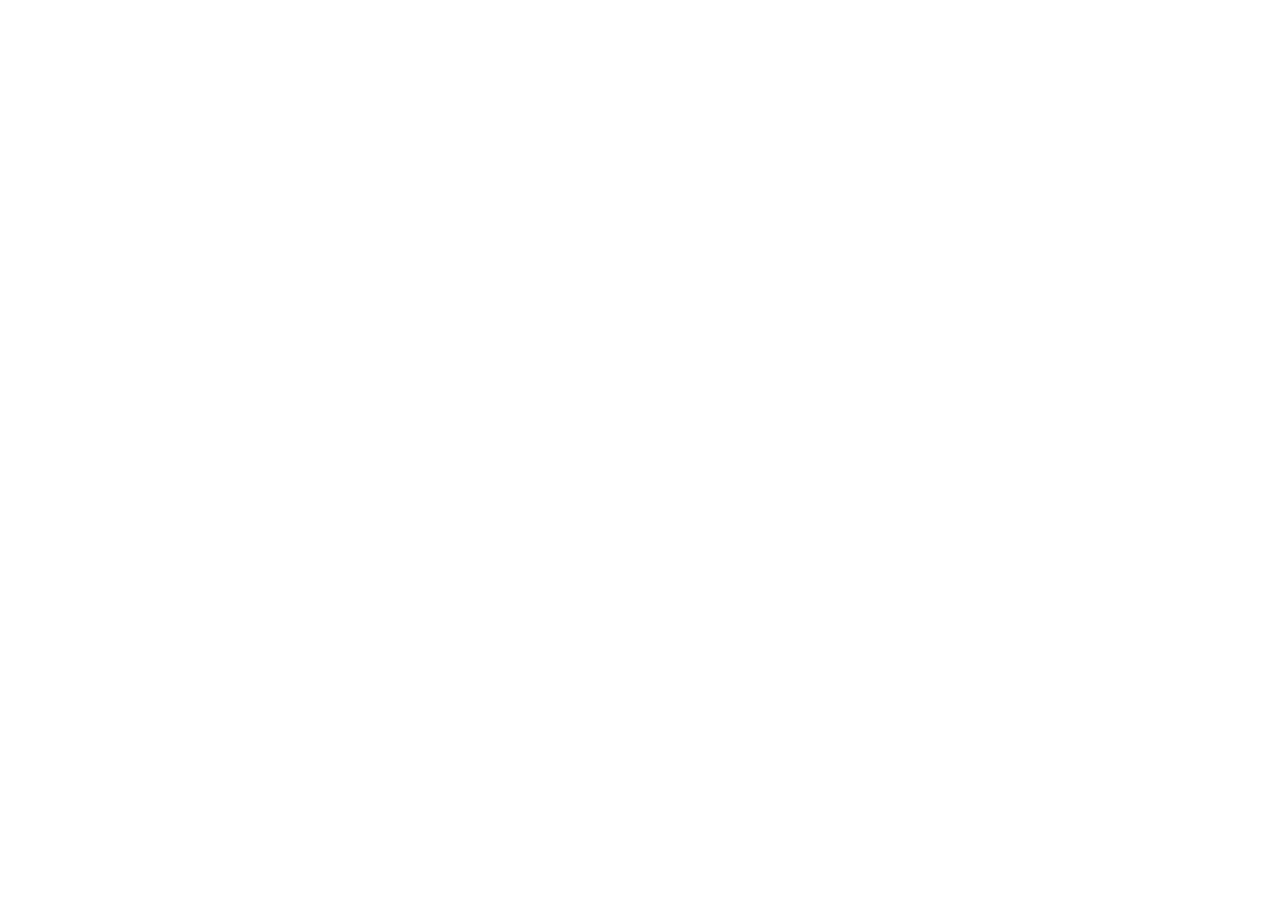
==== index.html @ 6c448894 "Inital Commit new feature contains homepage files created: index.html, css, js." ====
<!DOCTYPE html>
<html lang="en">
  <head>
    <meta charset="UTF-8" />
    <meta name="viewport" content="width=device-width, initial-scale=1.0" />
    <title>Home</title>
  </head>
  <body></body>
</html>
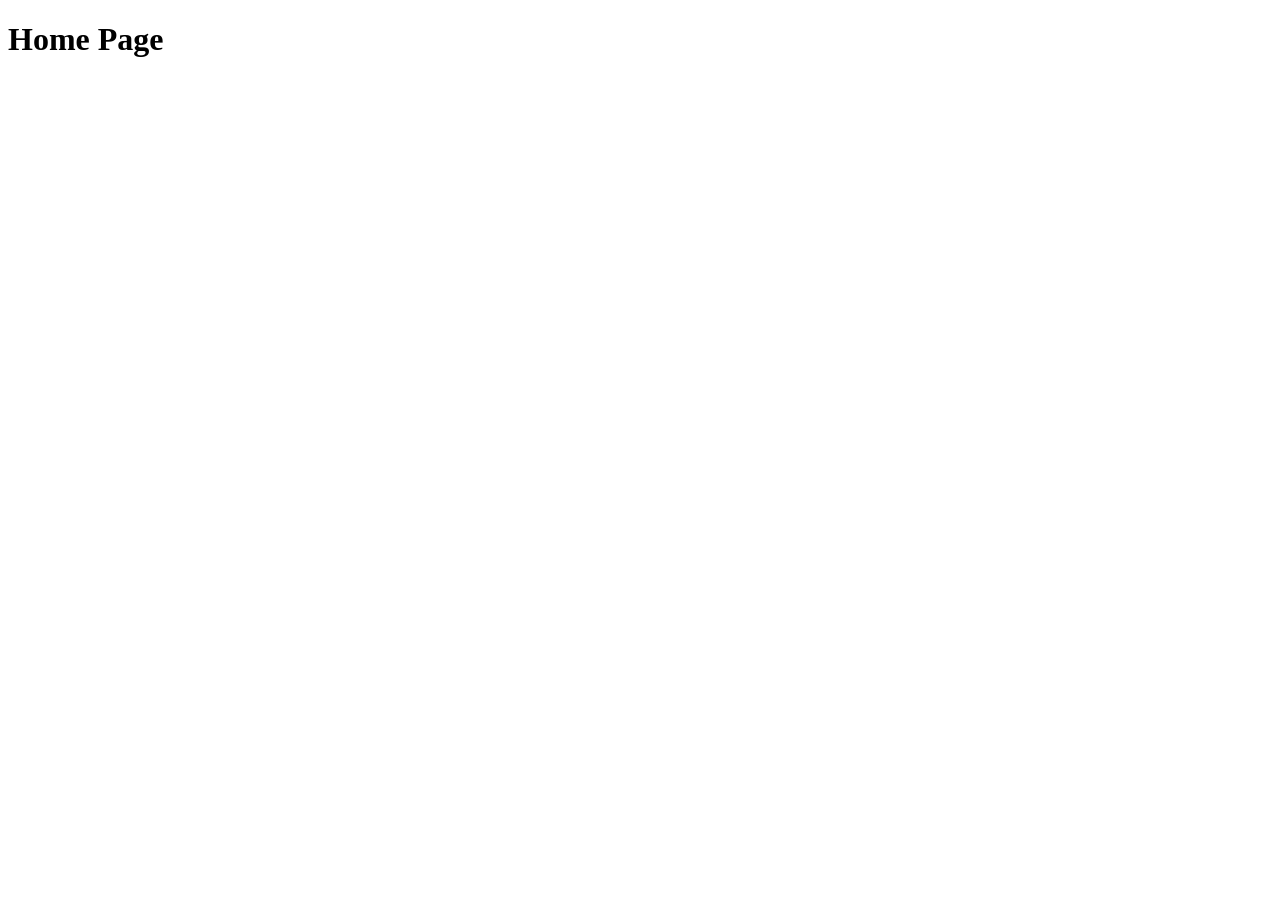
==== commit a068d364: "adding h1 tag to index.html" ====
--- a/index.html
+++ b/index.html
@@ -5,5 +5,7 @@
     <meta name="viewport" content="width=device-width, initial-scale=1.0" />
     <title>Home</title>
   </head>
-  <body></body>
+  <body>
+    <h1>Home Page</h1>
+  </body>
 </html>
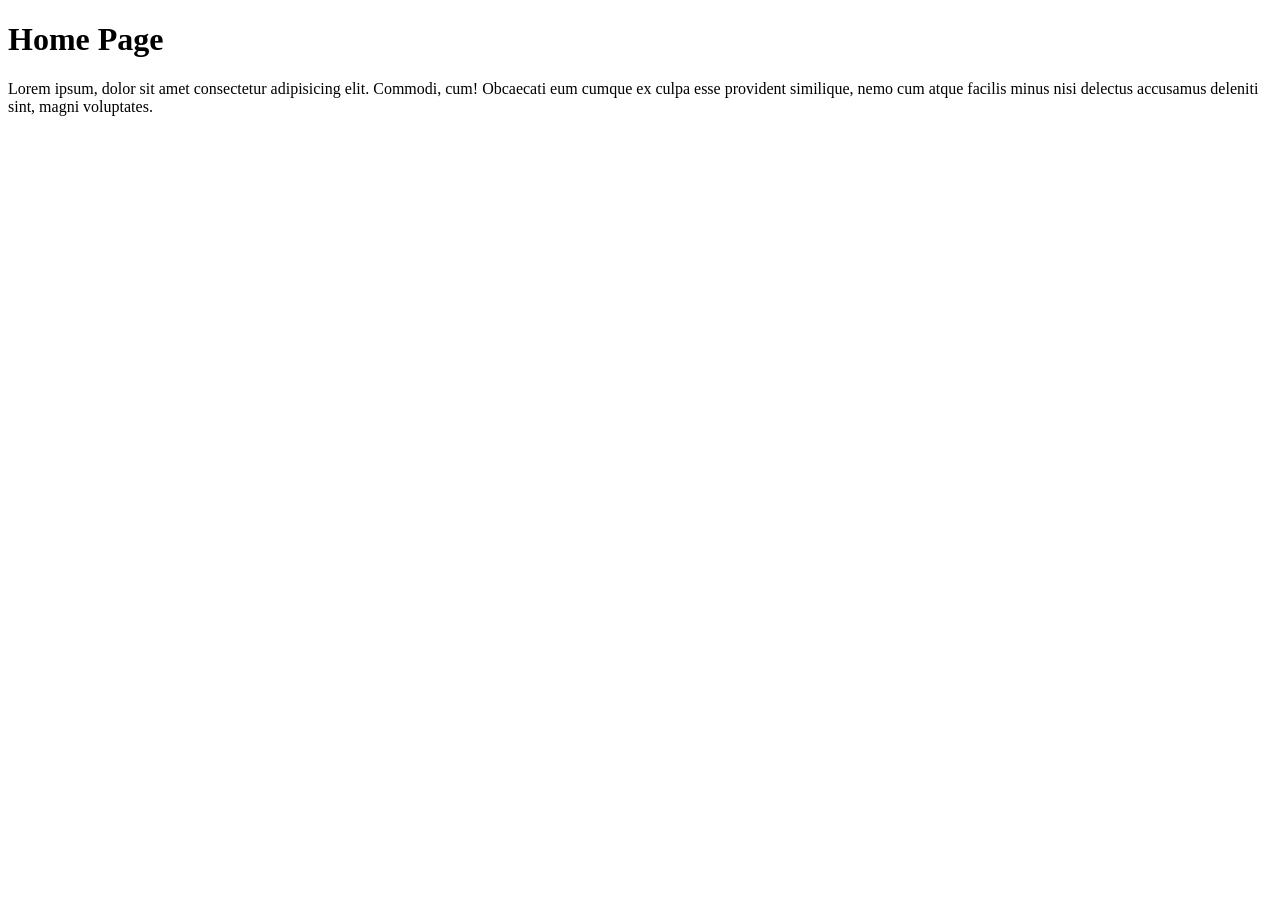
==== commit 981605a3: "adding p tag to index.html" ====
--- a/index.html
+++ b/index.html
@@ -7,5 +7,10 @@
   </head>
   <body>
     <h1>Home Page</h1>
+    <p>
+      Lorem ipsum, dolor sit amet consectetur adipisicing elit. Commodi, cum!
+      Obcaecati eum cumque ex culpa esse provident similique, nemo cum atque
+      facilis minus nisi delectus accusamus deleniti sint, magni voluptates.
+    </p>
   </body>
 </html>
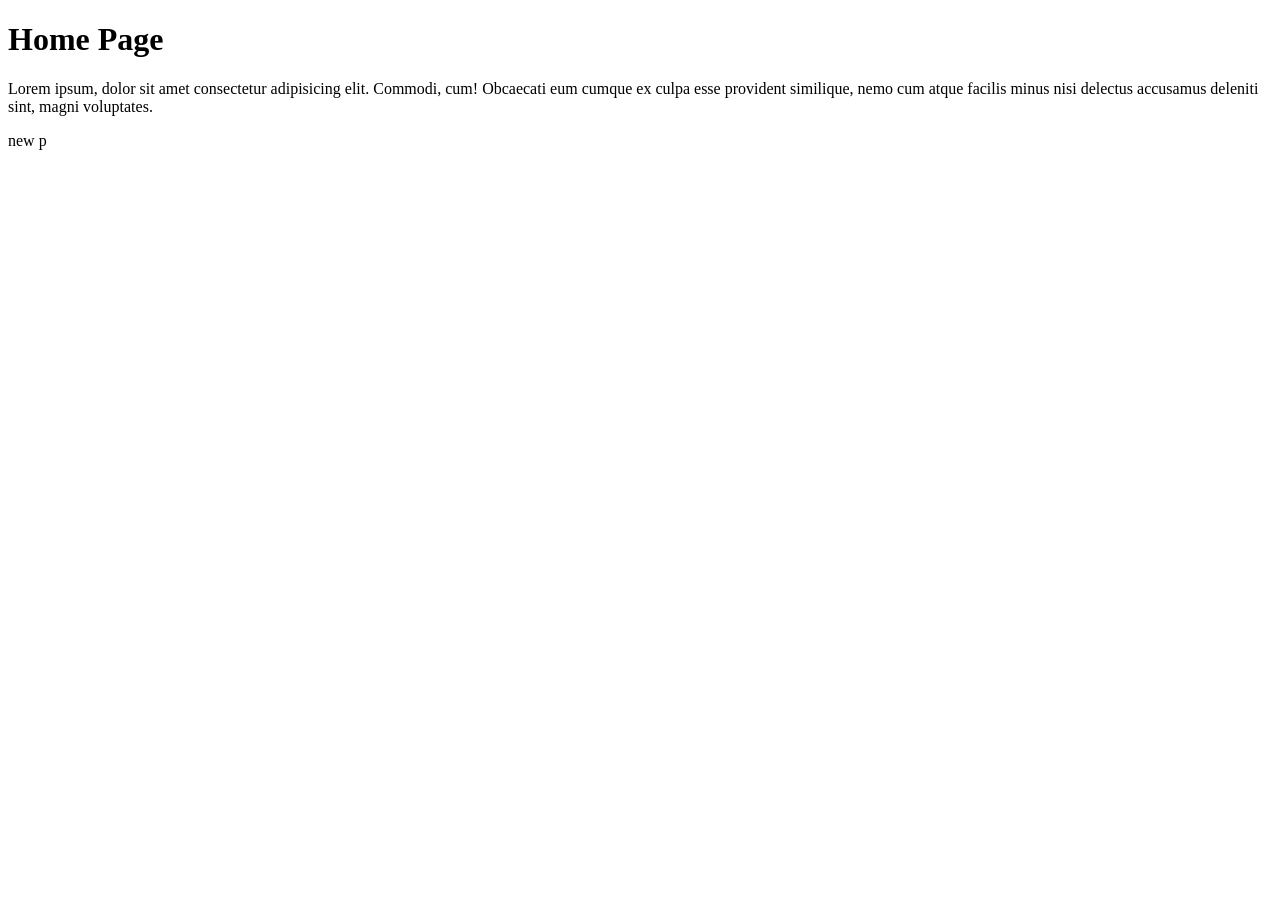
==== commit e2714b21: "adding files js,  css" ====
--- a/index.html
+++ b/index.html
@@ -12,5 +12,6 @@
       Obcaecati eum cumque ex culpa esse provident similique, nemo cum atque
       facilis minus nisi delectus accusamus deleniti sint, magni voluptates.
     </p>
+    <p>new p</p>
   </body>
 </html>
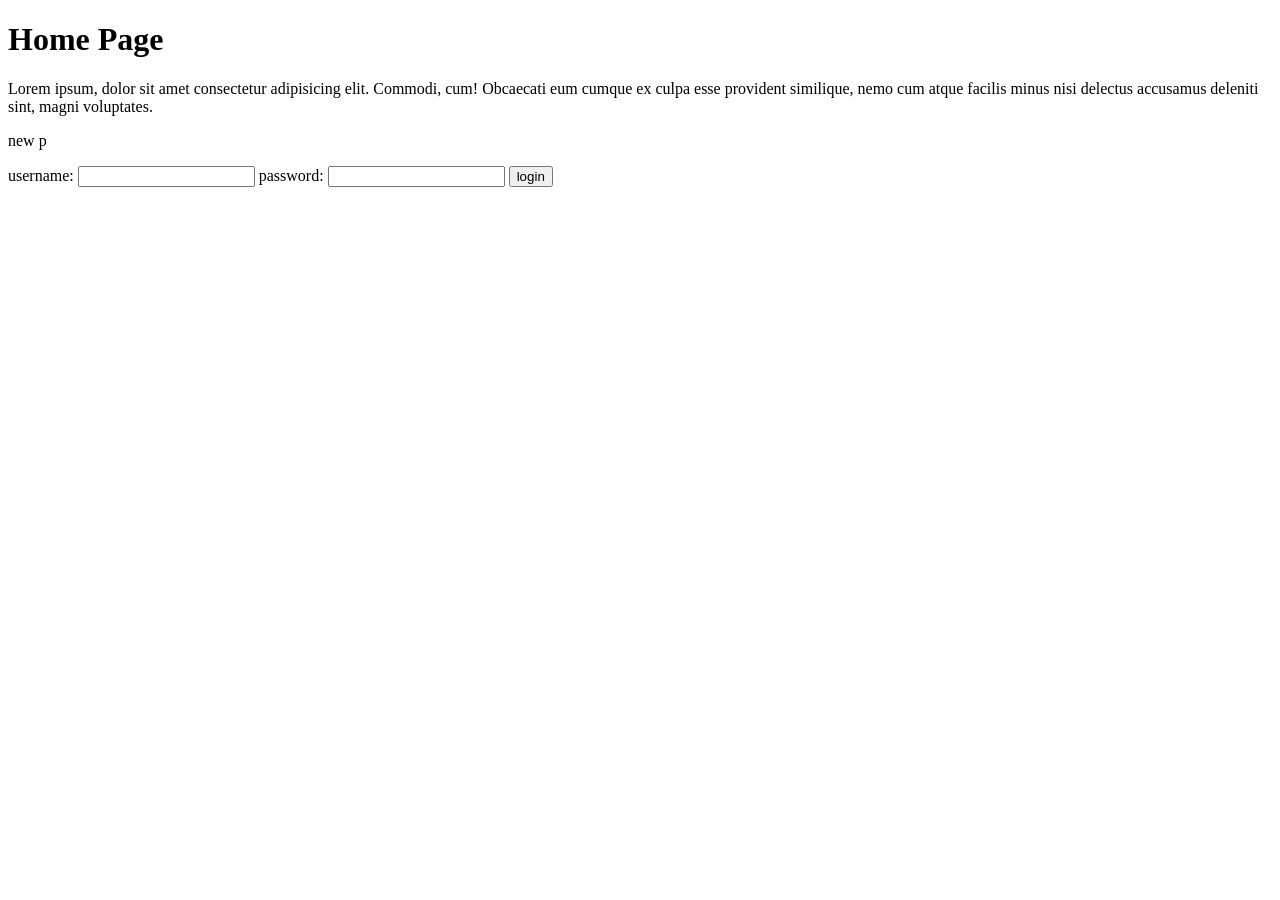
==== commit a8bdb51f: "adding login form" ====
--- a/index.html
+++ b/index.html
@@ -13,5 +13,11 @@
       facilis minus nisi delectus accusamus deleniti sint, magni voluptates.
     </p>
     <p>new p</p>
+
+    <form action="" method="post">
+      username: <input type="text" name="username" /> password:
+      <input type="password" name="password" id="" />
+      <input type="submit" value="login" onsubmit="validation()" />
+    </form>
   </body>
 </html>
